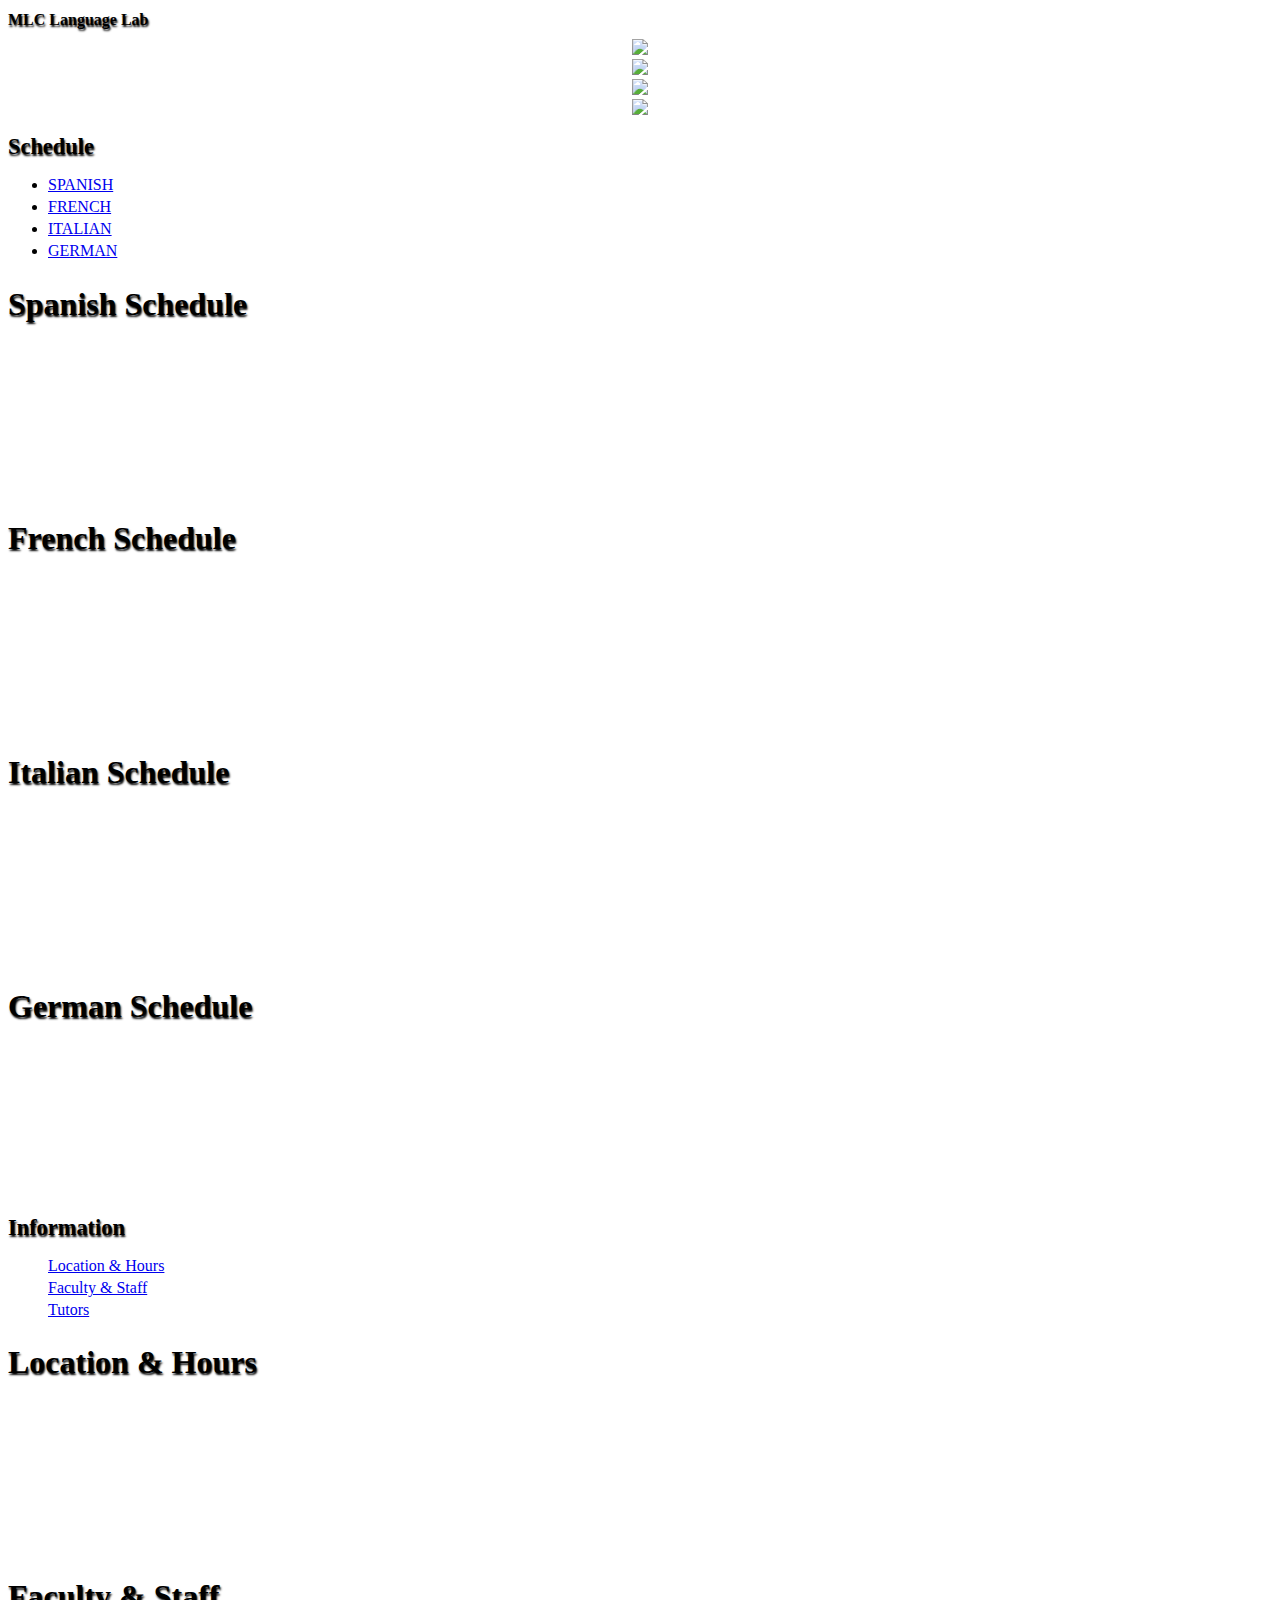
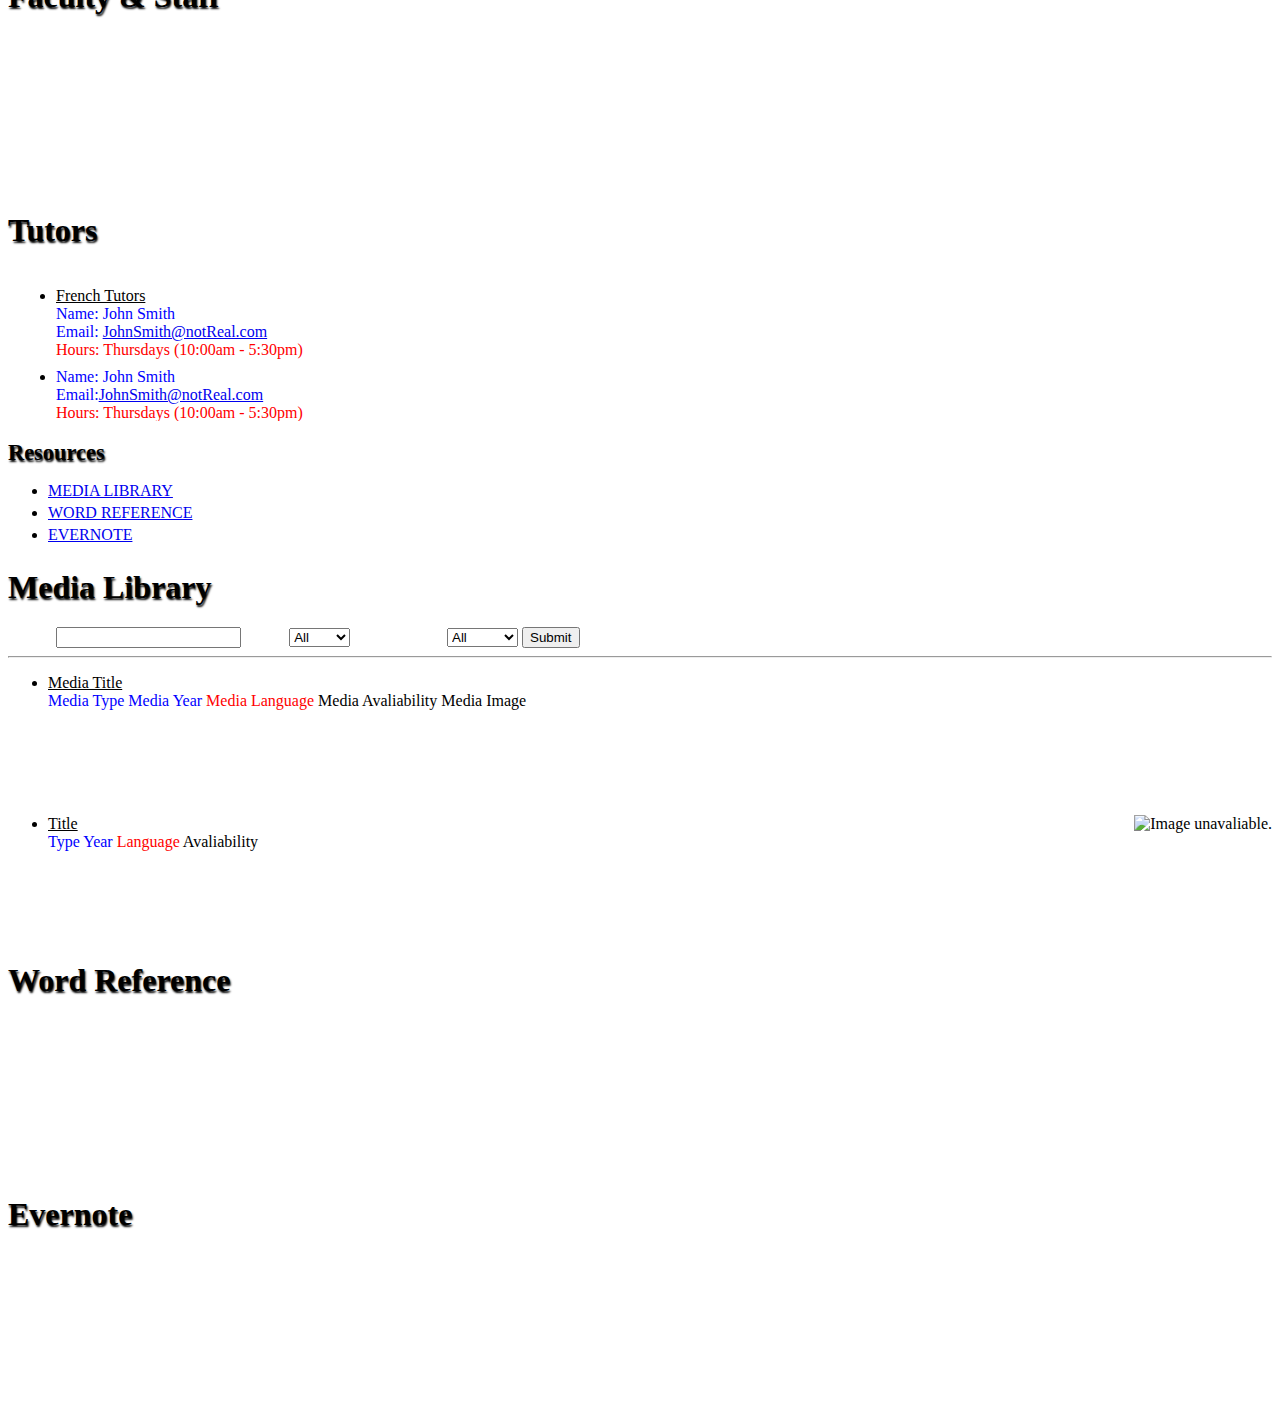
==== MLC App/index.html @ b0c76e84 "location and hours" ====
<!DOCTYPE html>
<html>
	<head>
    	<title>MLC Language Lab</title>
    	<meta charset="UTF-8">
        <meta name="apple-mobile-web-app-capable" content="yes" />
        <meta name="apple-mobile-web-app-status-bar-style" content="default" />
        <meta name="viewport" content="user-scalable=no, width=device-width"/-->
        <meta name="viewport" content="width=device-width, initial-scale=1">
         
        <link rel="stylesheet" 
             href="http://code.jquery.com/mobile/1.2.1/jquery.mobile-1.2.1.min.css">
       	
     	<link href="css/appDesign.css" rel="stylesheet" type="text/css">
        
        <script src="http://code.jquery.com/jquery-1.8.3.min.js"></script>   
        <script src="http://code.jquery.com/mobile/1.2.1/jquery.mobile-1.2.1.min.js"></script>
        <script src="js/getMedia.js" type="text/javascript"> </script>
        
        <link rel="apple-touch-icon" href="images/gcsuLogo.png" />
		<link rel="apple-touch-icon" sizes="72x72" href="images/gcsuLogo.png" />
		<link rel="apple-touch-icon" sizes="114x114" href="images/gcsuLogo.png" />
   	</head>
            
   	<body onLoad="initializeData();">
        <div data-role="page" id="home">
        	<div data-role="header">
                    <h1 style="font-size: 100%; white-space: normal;">MLC Language Lab</h1>
           	</div>
         	<div data-role="content">
            	<center>
					<a href="#schedule"><img style='width: 100%;max-width:579px;' src="http://i.imgur.com/Wa68XPJ.png"></a><br>
					<a href="#information"><img style='width: 100%;max-width:579px;' src="http://i.imgur.com/qGwjfFX.png"></a><br>
					<a href="#resources"><img style='width: 100%;max-width:579px;' src="http://i.imgur.com/l7PiLUP.png"></a><br>
					<a href="http://www.gcsu.edu"><img style='width: 100%; max-width:579px;' src="http://i.imgur.com/pi4m5MB.png"></a>
				</center>
            </div>
        </div> <!--Main Menu Page-->
 
        
        
    <div data-role="page" id="schedule" data-add-back-btn="true">
         	<div data-role="header">
           		<h1 style="font-size: 140%;">Schedule</h1>
         	</div>
    
         	<div data-role="content">
        		<ul data-role="listview" data-inset="true">
                    <li>
                        <a href="#schedSpan">SPANISH</a>
                   	</li>
                    <li>
                    	<a href="#schedFren">FRENCH</a>
                   	</li>
                    <li>
                    	<a href="#schedItal">ITALIAN</a>
                   	</li>
                    <li>
                    	<a href="#schedGerm">GERMAN</a>
                   	</li>
        		</ul>
         	</div>
		</div> <!-- Schedule Main Page -->
        
        	<!-- Language Schedule Pages Begin -->
        
                <div data-role="page" id="schedSpan" data-add-back-btn="true">
                    <div data-role="header">
                        <h1 style=" white-space: normal">Spanish Schedule</h1>
                    </div> 
                    
                    <div data-role="content">
                        <iframe src="https://dl.dropboxusercontent.com/u/45361940/Schedule.html#Spanish" width="100%" height="100%" style="border:0px; margin: 0px; padding: 0px;"> </iframe>
                    </div>
                </div><!-- Schedule Spanish -->
                
                <div data-role="page" id="schedFren" data-add-back-btn="true">
                    <div data-role="header">
                        <h1 style=" white-space: normal">French Schedule</h1>
                    </div> 
                    
                    <div data-role="content">
                        <iframe src="https://dl.dropboxusercontent.com/u/45361940/Schedule.html#French" width="100%" height="100%" style="border:0px; margin: 0px; padding: 0px;"> </iframe>
                    </div>
                </div><!-- Schedule French -->
                
                <div data-role="page" id="schedItal" data-add-back-btn="true">
                    <div data-role="header">
                        <h1 style=" white-space: normal">Italian Schedule</h1>
                    </div>
                    
                    <div data-role="content">
                        <iframe src="https://dl.dropboxusercontent.com/u/45361940/Schedule.html#Italian" width="100%" height="100%" style="border:0px; margin: 0px; padding: 0px;"> </iframe>
                    </div>
                </div><!-- Schedule Italian -->
                
                <div data-role="page" id="schedGerm" data-add-back-btn="true">
                    <div data-role="header">
                        <h1 style=" white-space: normal">German Schedule</h1>
                    </div> 
                    
                    <div data-role="content">
                        <iframe src="https://dl.dropboxusercontent.com/u/45361940/Schedule.html#German" width="100%" height="100%" style="border:0px; margin: 0px; padding: 0px;"> </iframe>
                    </div>
                </div><!-- Schedule German -->
            
       		<!-- Language Schedule Pages End -->
        
        
        
    	<div data-role="page" id="information" data-add-back-btn="true">
            <div data-role="header">
                <h1 style="font-size: 140%;">Information</h1>
            </div>
            
            <div data-role="content">
                        <ul data-role="listview" data-inset="true" style="list-style-type:none">
                    <li>
                        <a href="#L&H">Location & Hours</a>
                   	</li>
                    <li>
                        <a href="#F&H">Faculty & Staff</a>
                  	</li>
                    <li>
                        <a href="#Tutors">Tutors</a>
                  	</li>
            </div>
        </div>
         	<!--Infomation Main Page-->
        
            <!-- Information Pages Begin -->
                
                <div data-role="page" id="L&H" data-add-back-btn="true">
                    <div data-role="header">
                      	<h1 style="white-space: normal">Location & Hours</h1>
                    </div>
                    
                    <div data-role="content">
                    	<iframe src="http://www.gcsu.edu/mlclab/" width="100%" height="100%" style="border:0px; margin: 0px; padding: 0px;"> </iframe>
                    </div>
                </div><!-- Location & Hours -->
                
                <div data-role="page" id="F&H" data-add-back-btn="true">
                    <div data-role="header">
                        <h1>Faculty & Staff</h1>
                    </div> 
                    
                    <div data-role="content">
                        <iframe src="http://www.gcsu.edu/mlclab/faculty&staff.htm" width="100%" height="100%" style="border:0px; margin: 0px; padding: 0px;"> </iframe>
                    </div>
                </div><!-- Faculty & Staff --> 
                
                <div data-role="page" id="Tutors" data-add-back-btn="true">
                    <div data-role="header">
                        <h1>Tutors</h1>
                    </div>
                    
                    <div data-role="content">
                    	<iframe src="./tutors.html" width="100%" height="100%" style="border:0px; margin: 0px; padding: 0px;"> </iframe>
                    </div>
                </div><!-- Tutors -->                 
            <!-- Information Pages End -->
        
        
        
        <div data-role="page" id="resources" data-add-back-btn="true">
         	<div data-role="header">
                <h1 style="font-size: 140%;">Resources</h1>
            </div>       
            
            <div data-role="content">
                <ul data-role="listview" data-inset="true" >
                    <li><a href="#medLib">MEDIA LIBRARY</a></li>
                    <li><a href="#wordRef">WORD REFERENCE</a></li>
                    <li><a href="#everNote">EVERNOTE</a></li>
                </ul>
            </div>
        </div><!--Resources Main Page-->
        
            <!-- Resources Pages Begins -->
                <div data-role="page" id="medLib" data-add-back-btn="true">
                    <div data-role="header">
                        <h1>Media Library</h1>
                    </div>
                    
                    <div data-role="content">


                    <!--
                    MEDIA LIBRARY SEARCH MENU
                    -->
                        <!--TITLE SEARCH INPUT-->
                        <label for="name-a"><t>TITLE</t></label>
                        <input type="search" name="search" id="name-a" value="" />
                        <!-- TYPE SELECTION -->
                        <label for="select-choice-1" class="select"><t>TYPE</t></label>
                        <select name="select-choice-1" id="select-choice-1">
                            <option value="all">All</option>
                            <option value="dvd">DVD</option>
                            <option value="tdvd">tDVD</option>
                            <option value="vhs">VHS</option>
                            <option value="online">Online</option>
                        </select>
                        <!-- LANGUAGE SELECTION -->
                        <label for="select-choice-2" class="select"><t>LANGUAGE</t></label>
                        <select name="select-choice-2" id="select-choice-2">
                            <option value="all">All</option>
                            <option value="spanish">Spanish</option>
                            <option value="italian">Italian</option>
                            <option value="german">German</option>
                            <option value="french">French</option>
                        </select>
                        <!--INPUT BUTTON, calls searchDB() function-->
                        <button type="submit" data-theme="b" name="submit" value="submit-value" class="ui-btn-hidden" aria-disabled="false" onclick="searchDB()">Submit</button>
                        <hr>


                        <ul data-role="listview" id="mediaUL" data-inset="true" >
                            <li>
                                <div class="mainMedia">
                                    <div class="headerMedia">
                                        <span class="mediaTitle"> Media Title </span>
                                    </div>
                                        <span class="mediaType"> Media Type </span>
                                        <span class="mediaYear"> Media Year </span>
                                        <span class="mediaLanguage"> Media Language </span>
                                        <span class="mediaAvaliable"> Media Avaliability </span>
                                        <span class="mediaImage"> Media Image </span>     
                                </div>
                            </li>
                        </ul>

                        <ul data-role="listview" id="mediaUL" data-inset="true">
                            <li  id="mediaLI" style="min-height: 110px;">

                                    <div class="imageBox">
                                            <img class="mediaImage" src="" alt="Image unavaliable." height="100px" width="100px">
                                    </div>

                                    <div class="headerMedia">
                                        <span class="mediaTitle">Title </span>
                                    </div>

                                        <span class="mediaType">Type </span>
                                        <span class="mediaYear">Year </span> 
                                        <span class="mediaLanguage">Language </span> 
                                        <span class="mediaAvaliable">Avaliability </span> 
                                
                            </li>
                        </ul>

                    </div>
                </div><!-- Media Library -->
                
                <div data-role="page" id="wordRef" data-add-back-btn="true">
                    <div data-role="header">
                        <h1>Word Reference</h1>
                    </div>
                    
                    <div data-role="content">
                        <iframe src="http://www.wordreference.com/" width="100%" height="100%" style="border:0px; margin: 0px; padding: 0px;"> </iframe>
                    </div>
                </div><!-- Word Reference -->
                
                <div data-role="page" id="everNote" data-add-back-btn="true">
                    <div data-role="header">
                        <h1>Evernote</h1>
                    </div>
                    
                    <div data-role="content">
                        <iframe src="https://www.evernote.com/Login.action?targetUrl=%2FHome.action" width="100%" height="100%" style="border:0px; margin: 0px; padding: 0px;"> </iframe>
                    </div>
                </div><!-- Evernote -->
                      
                      <!-- Resource Pages End -->
        
    </body>
</html>
---- MLC App/css/appDesign.css ----
@charset "UTF-8";
/* CSS Document */

/* Page Header */
	.ui-bar-a
	{ 
		background: #00529B; box-shadow: 1px 1px 20px 5px #191919;
	}

/* Page Background */
	.ui-page 
	{ 
		background-image:url('http://i.imgur.com/ECFLgTM.png');
	}

h1
{
	text-shadow: 1px 2px 2px #000;
	font-weight:bold;
}

h2
{
	text-shadow: none;
	color: white;
	font-weight:bold;
}

p
{
	text-shadow: none;
	color: white;
	font-weight:none;
}

t{
	color:white;
}

.tutorTable{
	
background-color:white;
text-align:center;
border: 1px solid black;

}

.tutorsTitle{
	list-style:none;
}

.tutorsLists{
	list-style:none;
	display:inline;
}

/* * * * * * * * * * * * * * *
	Media Library formatting.
 * * * * * * * * * * * * * * */
li{
    padding-bottom:4px;
}

div.mainMedia{
	width:90%;
	padding-right:5px;
	padding-bottom: 5px;
}

div.headerMedia{

}

#mediaUL{
    text-shadow: none;
    min-height: 125px;
}

#mediaLI{
	min-height: 125px;
}


span.mediaTitle{
    color:#000000;
    text-decoration: underline;
}

span.mediaType{
    color: blue;
}

span.mediaYear{
    color: blue;
}

span.mediaLanguage{
    color: red;
}

span.mediaAvaliable{
    color: #000000;
}

div.imageBox{
	margin-left:5px;
	float:right;
	clear:right;
}
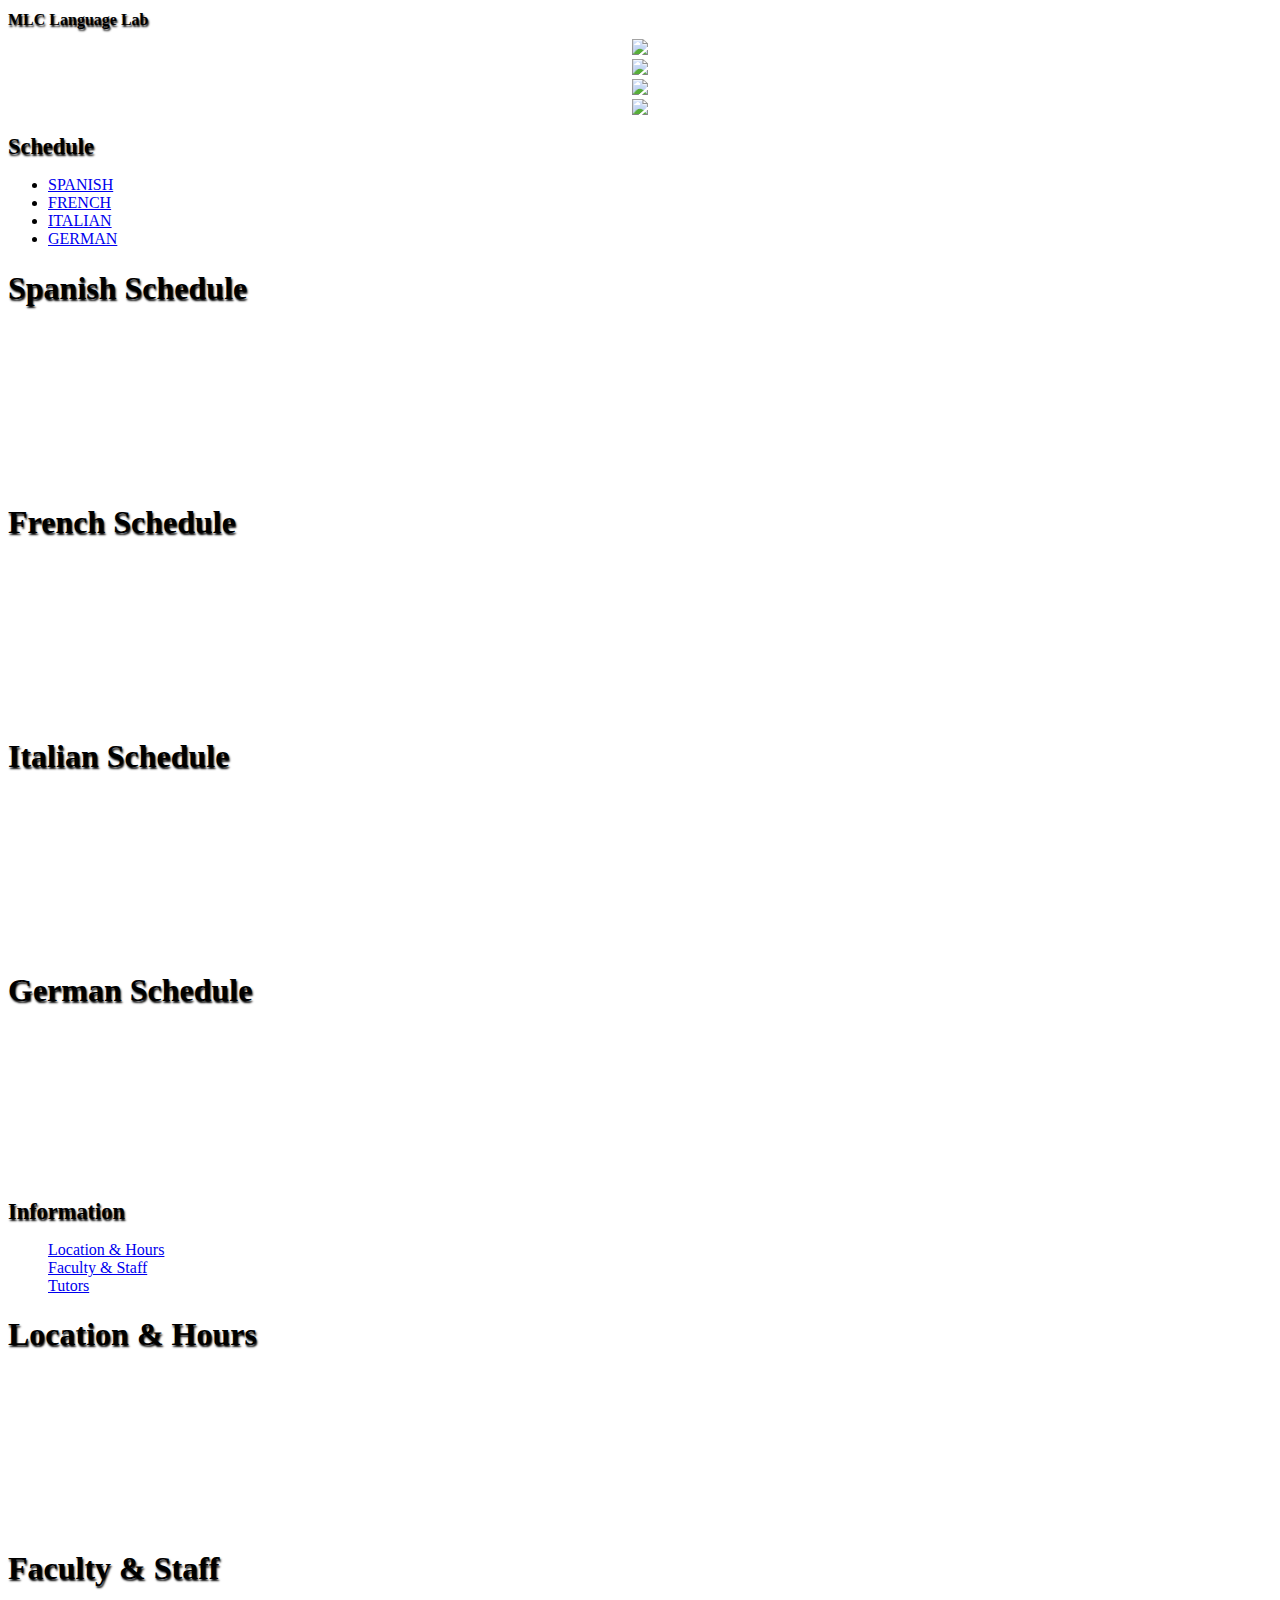
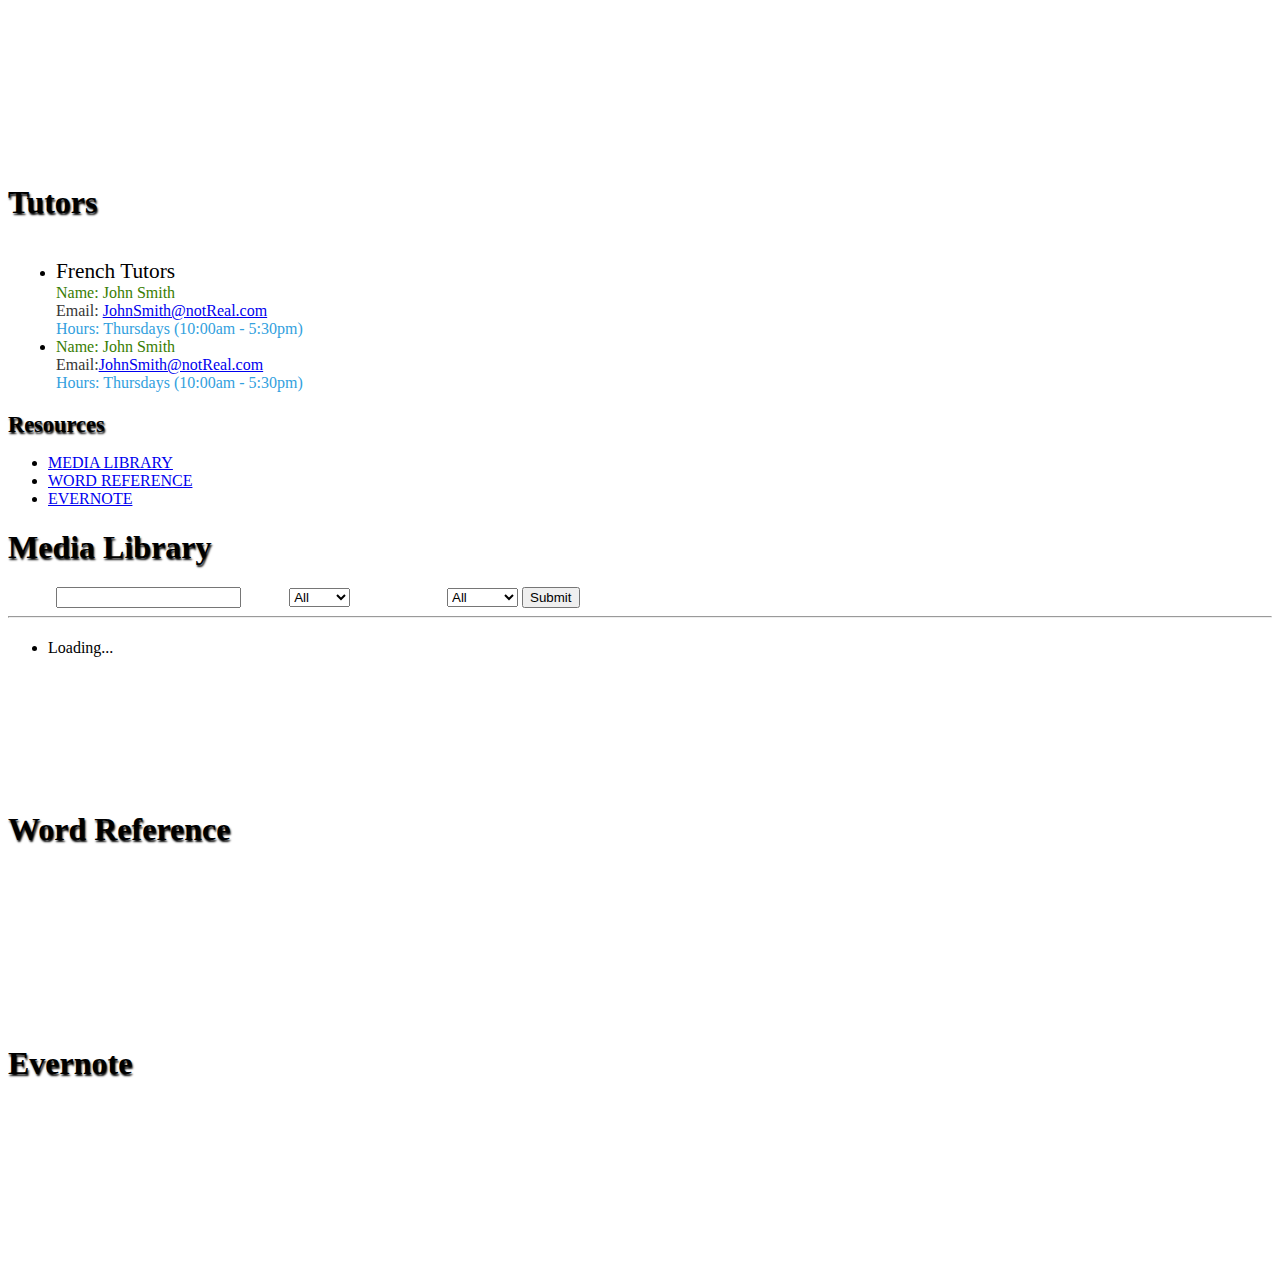
==== commit e5f1602d: "Media Library Styling complete" ====
--- a/MLC App/index.html
+++ b/MLC App/index.html
@@ -186,8 +186,10 @@
                     <div data-role="content">
 
 
-                    <!--
-                    MEDIA LIBRARY SEARCH MENU
+                     <!--
+                    ...................................
+                    ||   MEDIA LIBRARY SEARCH MENU   ||
+                    ...................................
                     -->
                         <!--TITLE SEARCH INPUT-->
                         <label for="name-a"><t>TITLE</t></label>
@@ -214,43 +216,36 @@
                         <button type="submit" data-theme="b" name="submit" value="submit-value" class="ui-btn-hidden" aria-disabled="false" onclick="searchDB()">Submit</button>
                         <hr>
 
-
+                        <!--BEGIN MEDIA LIBRARY DISPLAY-->
                         <ul data-role="listview" id="mediaUL" data-inset="true" >
                             <li>
-                                <div class="mainMedia">
-                                    <div class="headerMedia">
-                                        <span class="mediaTitle"> Media Title </span>
-                                    </div>
-                                        <span class="mediaType"> Media Type </span>
-                                        <span class="mediaYear"> Media Year </span>
-                                        <span class="mediaLanguage"> Media Language </span>
-                                        <span class="mediaAvaliable"> Media Avaliability </span>
-                                        <span class="mediaImage"> Media Image </span>     
-                                </div>
+                                Loading...
+                                <span class="mediaTitle"></span>
+                                <span class="mediaType"></span>
+                                <span class="mediaYear"></span>
+                                <span class="mediaLanguage"></span>
+                                <span class="mediaAvaliable"></span>
+                                <span class="mediaImage"></span>     
                             </li>
                         </ul>
 
-                        <ul data-role="listview" id="mediaUL" data-inset="true">
-                            <li  id="mediaLI" style="min-height: 110px;">
-
-                                    <div class="imageBox">
-                                            <img class="mediaImage" src="" alt="Image unavaliable." height="100px" width="100px">
-                                    </div>
-
-                                    <div class="headerMedia">
-                                        <span class="mediaTitle">Title </span>
-                                    </div>
-
-                                        <span class="mediaType">Type </span>
-                                        <span class="mediaYear">Year </span> 
-                                        <span class="mediaLanguage">Language </span> 
-                                        <span class="mediaAvaliable">Avaliability </span> 
-                                
+                        <ul data-role="listview" id="mediaUL" data-inset="true" style="visibility: hidden">
+                            <li  id="mediaLI" style="min-height: 110px; padding-bottom:4px;">
+                                <div class="imageBox">
+                                    <img class="mediaImage" src="" alt="Image unavaliable." height="100px" width="100px">
+                                </div>
+                                <div class="titleBox">
+                                    <span class="mediaTitle">Title</span>
+                                    (<span class="mediaYear">Year</span>)
+                                </div>
+                                <span class="mediaLanguage">Language</span><br>
+                                <span class="mediaType">Type </span><br>
+                                <span class="mediaAvaliable">Avaliability</span>                           
                             </li>
                         </ul>
-
-                    </div>
-                </div><!-- Media Library -->
+                    </div>
+                </div>
+                <!-- END OF MEDIA LIBRARY -->
                 
                 <div data-role="page" id="wordRef" data-add-back-btn="true">
                     <div data-role="header">
--- a/MLC App/css/appDesign.css
+++ b/MLC App/css/appDesign.css
@@ -57,45 +57,26 @@
 /* * * * * * * * * * * * * * *
 	Media Library formatting.
  * * * * * * * * * * * * * * */
-li{
-    padding-bottom:4px;
-}
 
-div.mainMedia{
-	width:90%;
-	padding-right:5px;
-	padding-bottom: 5px;
-}
-
-div.headerMedia{
+div.titleBox{
 
 }
 
-#mediaUL{
-    text-shadow: none;
-    min-height: 125px;
+span.mediaTitle{
+    color:#000000;
+    font-size: 16pt;
 }
 
-#mediaLI{
-	min-height: 125px;
-}
-
-
-span.mediaTitle{
-    color:#000000;
-    text-decoration: underline;
+span.mediaYear{
+    color: #363636;
 }
 
 span.mediaType{
-    color: blue;
-}
-
-span.mediaYear{
-    color: blue;
+    color: #397D02;
 }
 
 span.mediaLanguage{
-    color: red;
+    color: #33A1DE;
 }
 
 span.mediaAvaliable{
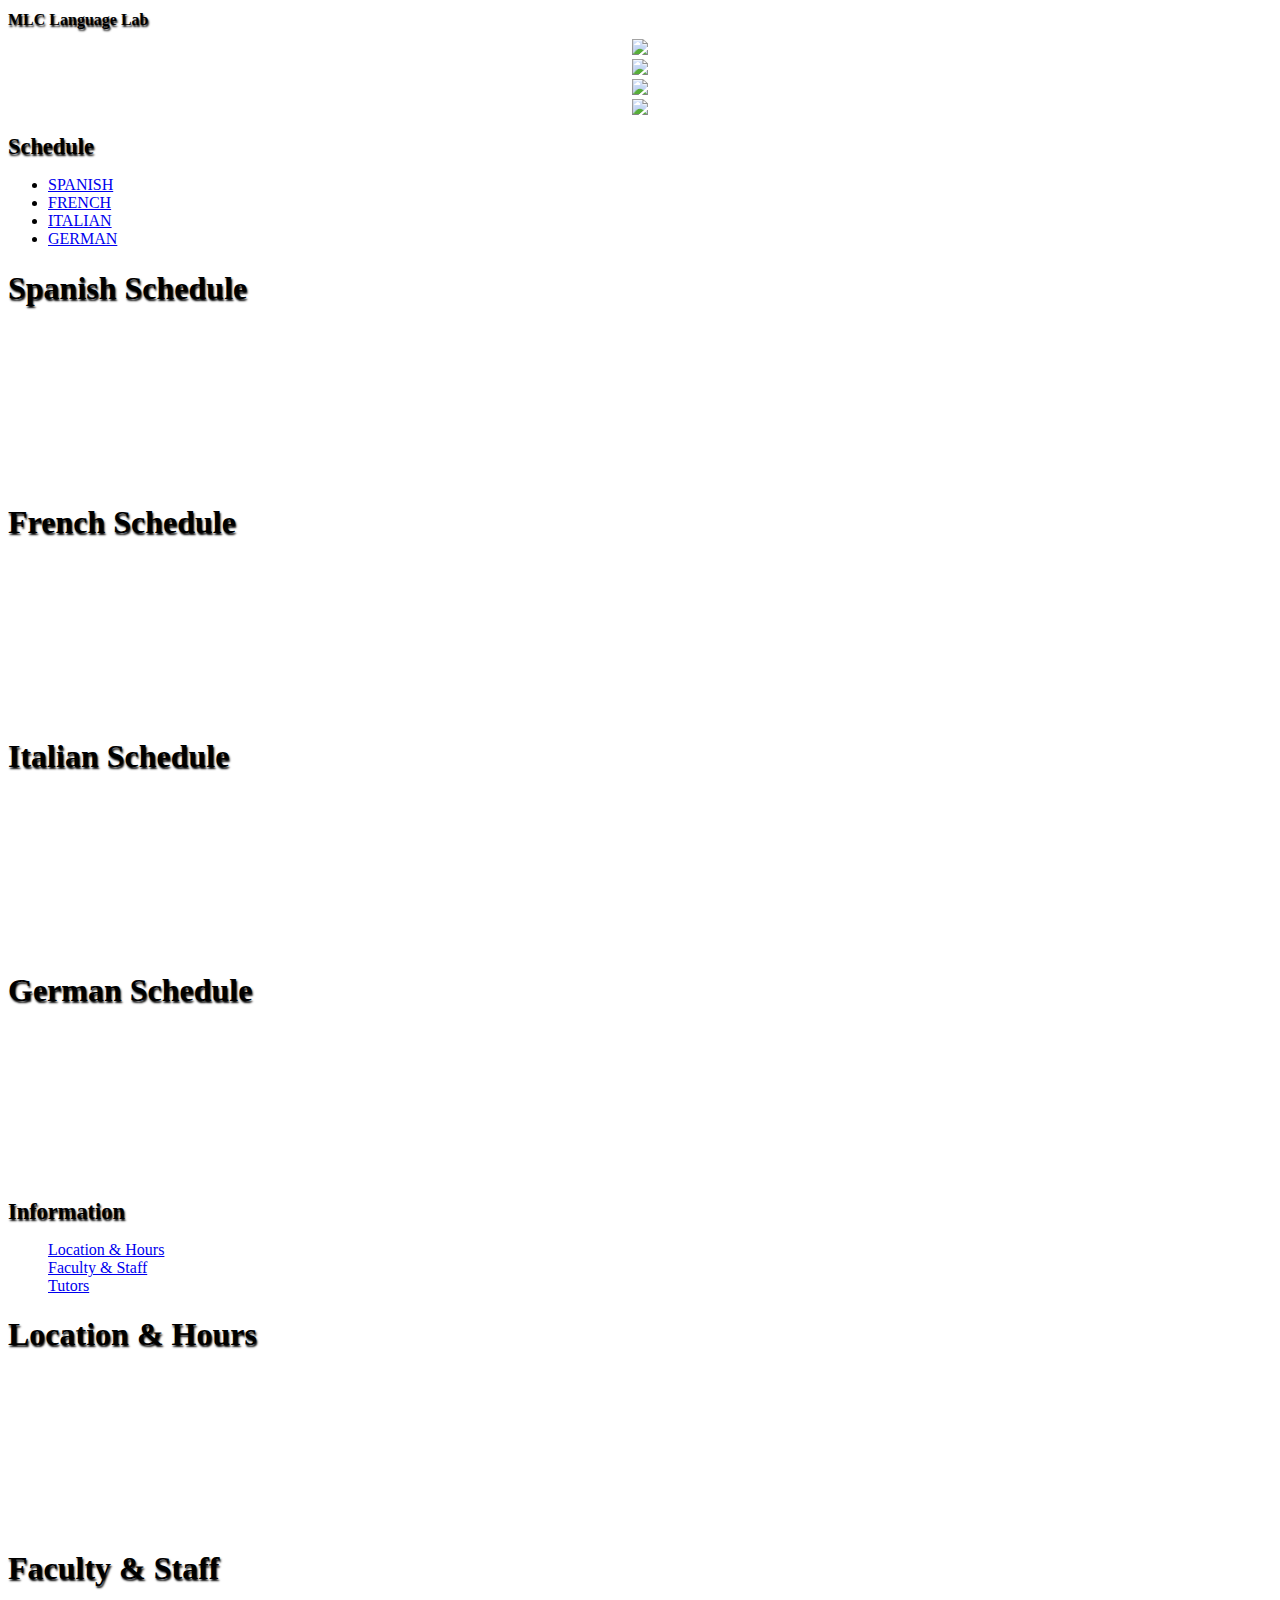
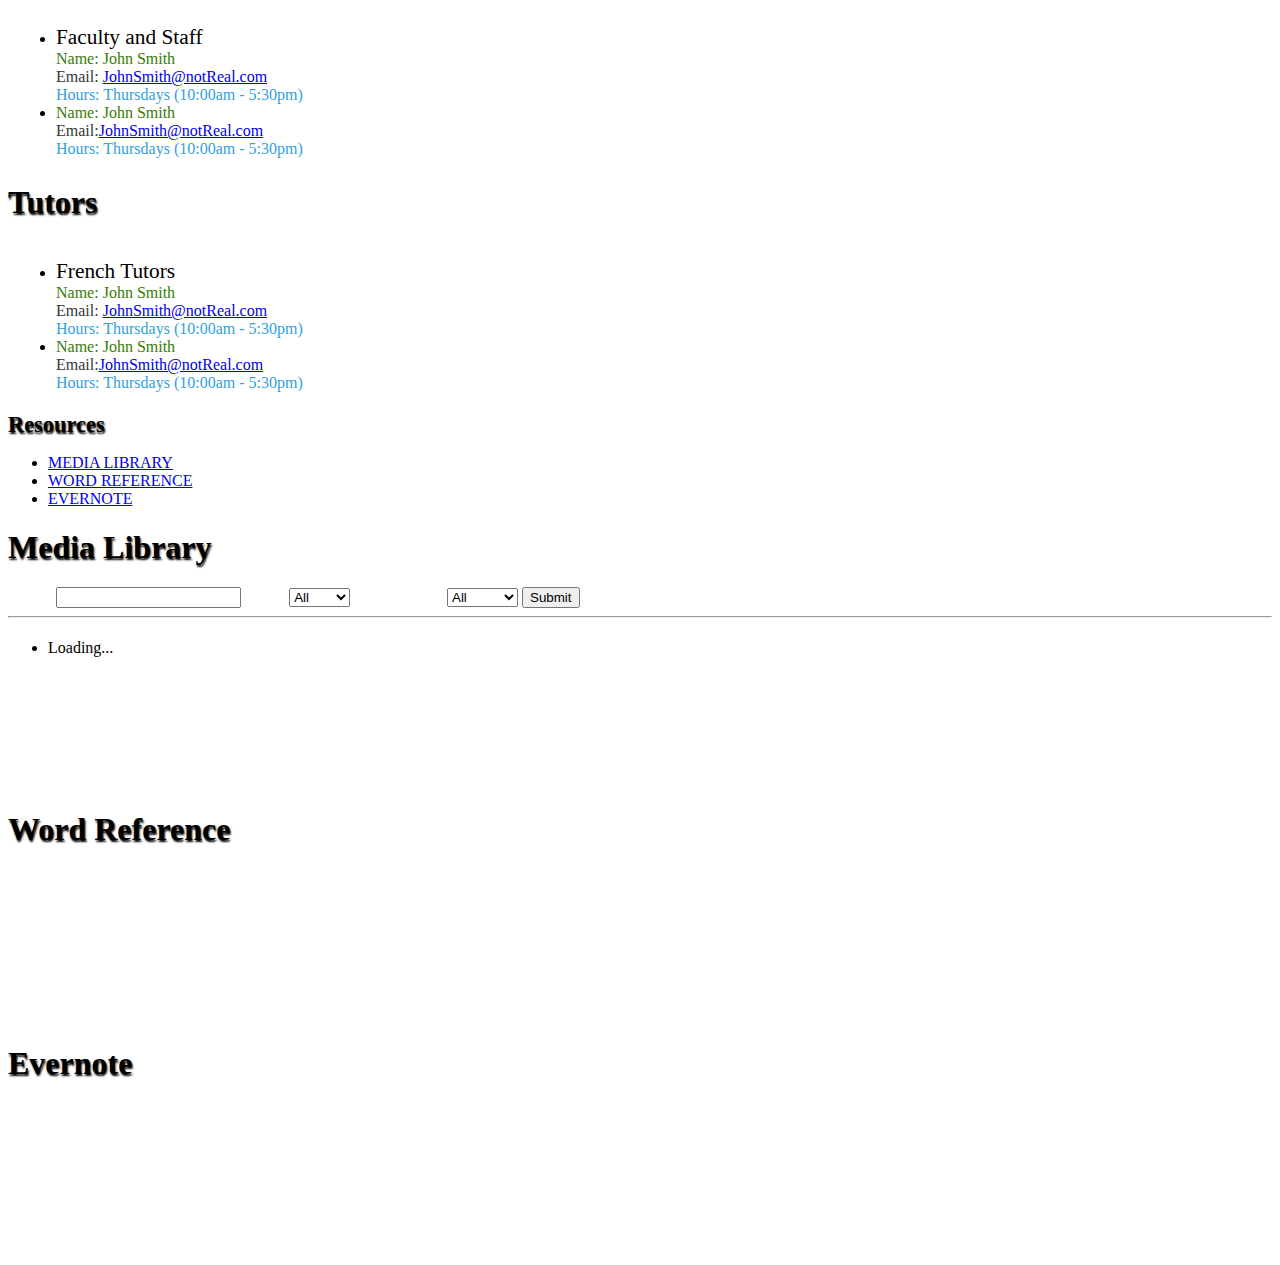
==== commit 3e7a401e: "faculty and staff" ====
--- a/MLC App/index.html
+++ b/MLC App/index.html
@@ -9,12 +9,12 @@
         <meta name="viewport" content="width=device-width, initial-scale=1">
          
         <link rel="stylesheet" 
-             href="http://code.jquery.com/mobile/1.2.1/jquery.mobile-1.2.1.min.css">
+             href="js/jquery.mobile-1.3.1/jquery.mobile-1.3.1.css">
        	
      	<link href="css/appDesign.css" rel="stylesheet" type="text/css">
         
-        <script src="http://code.jquery.com/jquery-1.8.3.min.js"></script>   
-        <script src="http://code.jquery.com/mobile/1.2.1/jquery.mobile-1.2.1.min.js"></script>
+       	<script src="js/jquery-1.10.1.js"></script>   
+        <script src="js/jquery.mobile-1.3.1/jquery.mobile-1.3.1.min.js"></script>
         <script src="js/getMedia.js" type="text/javascript"> </script>
         
         <link rel="apple-touch-icon" href="images/gcsuLogo.png" />
@@ -146,7 +146,7 @@
                     </div> 
                     
                     <div data-role="content">
-                        <iframe src="http://www.gcsu.edu/mlclab/faculty&staff.htm" width="100%" height="100%" style="border:0px; margin: 0px; padding: 0px;"> </iframe>
+                        <iframe src="./facultyandstaff.html" width="100%" height="100%" style="border:0px; margin: 0px; padding: 0px;"> </iframe>
                     </div>
                 </div><!-- Faculty & Staff --> 
                 
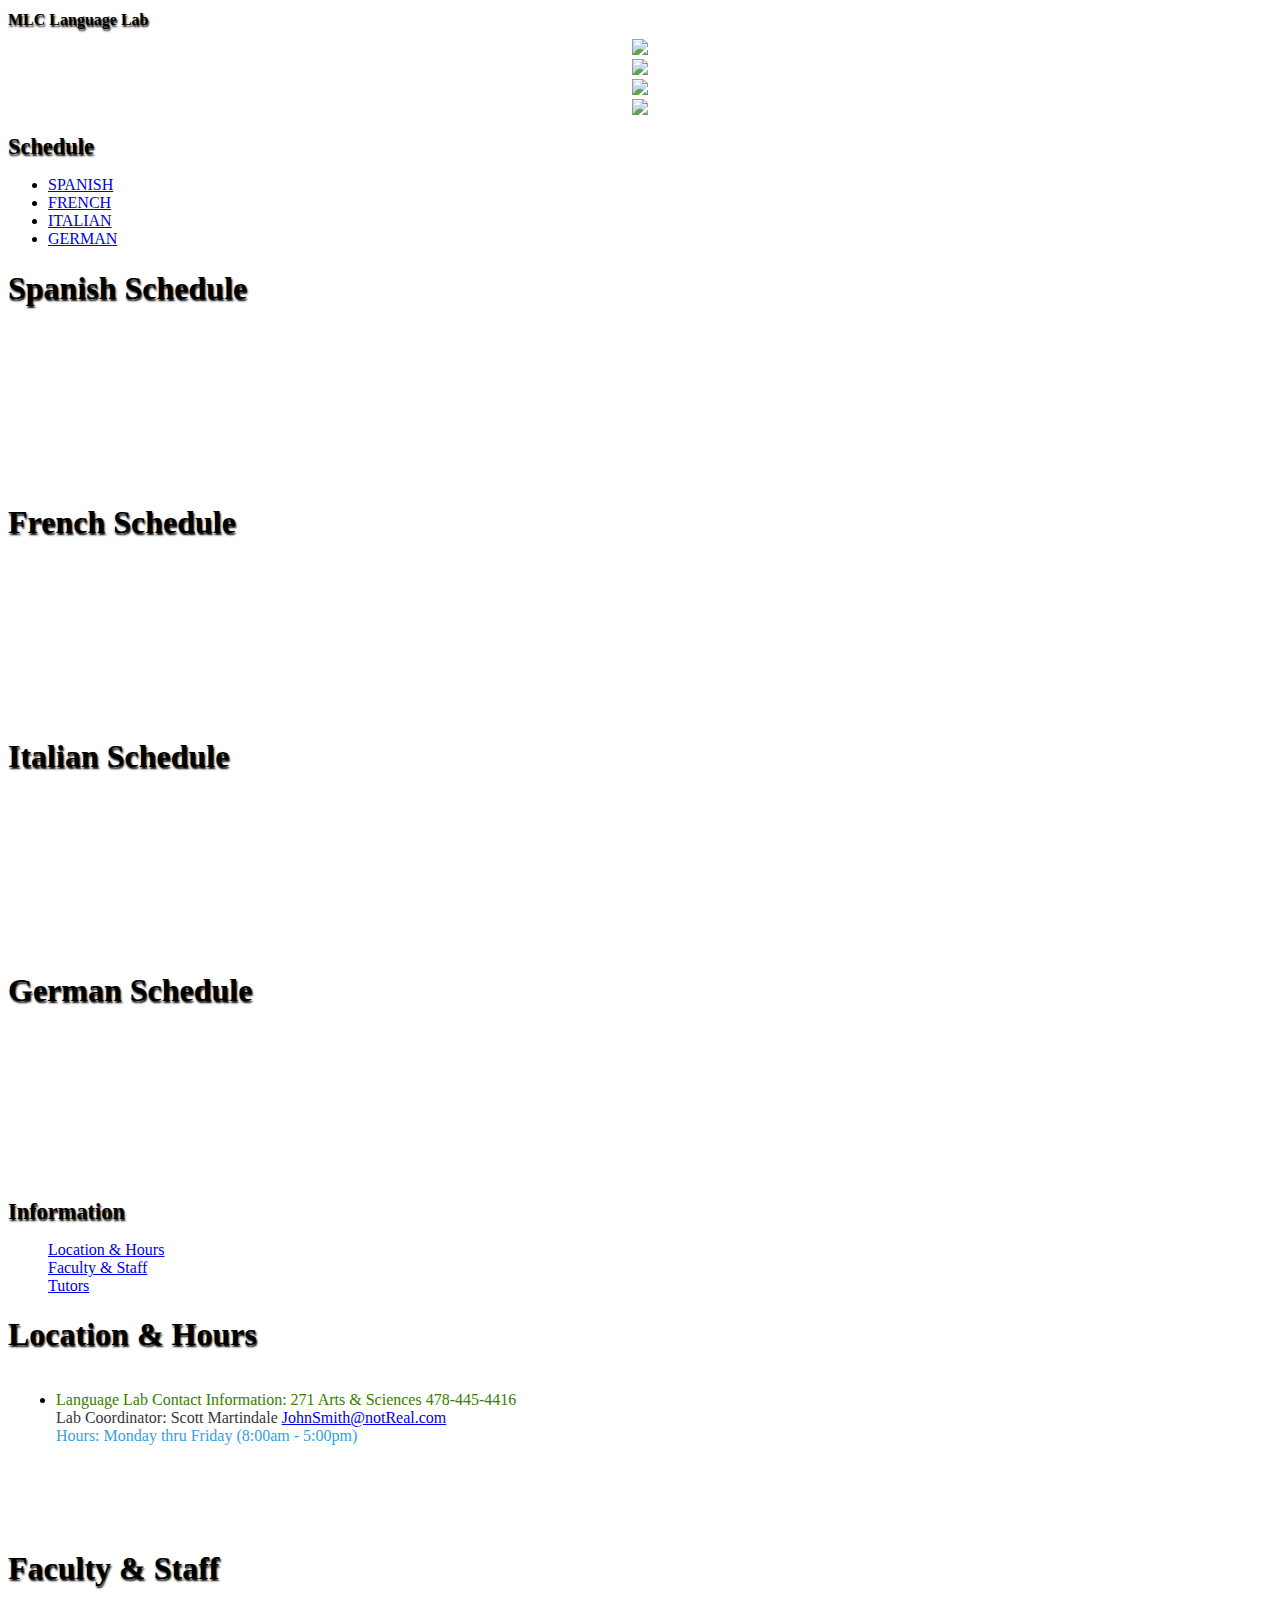
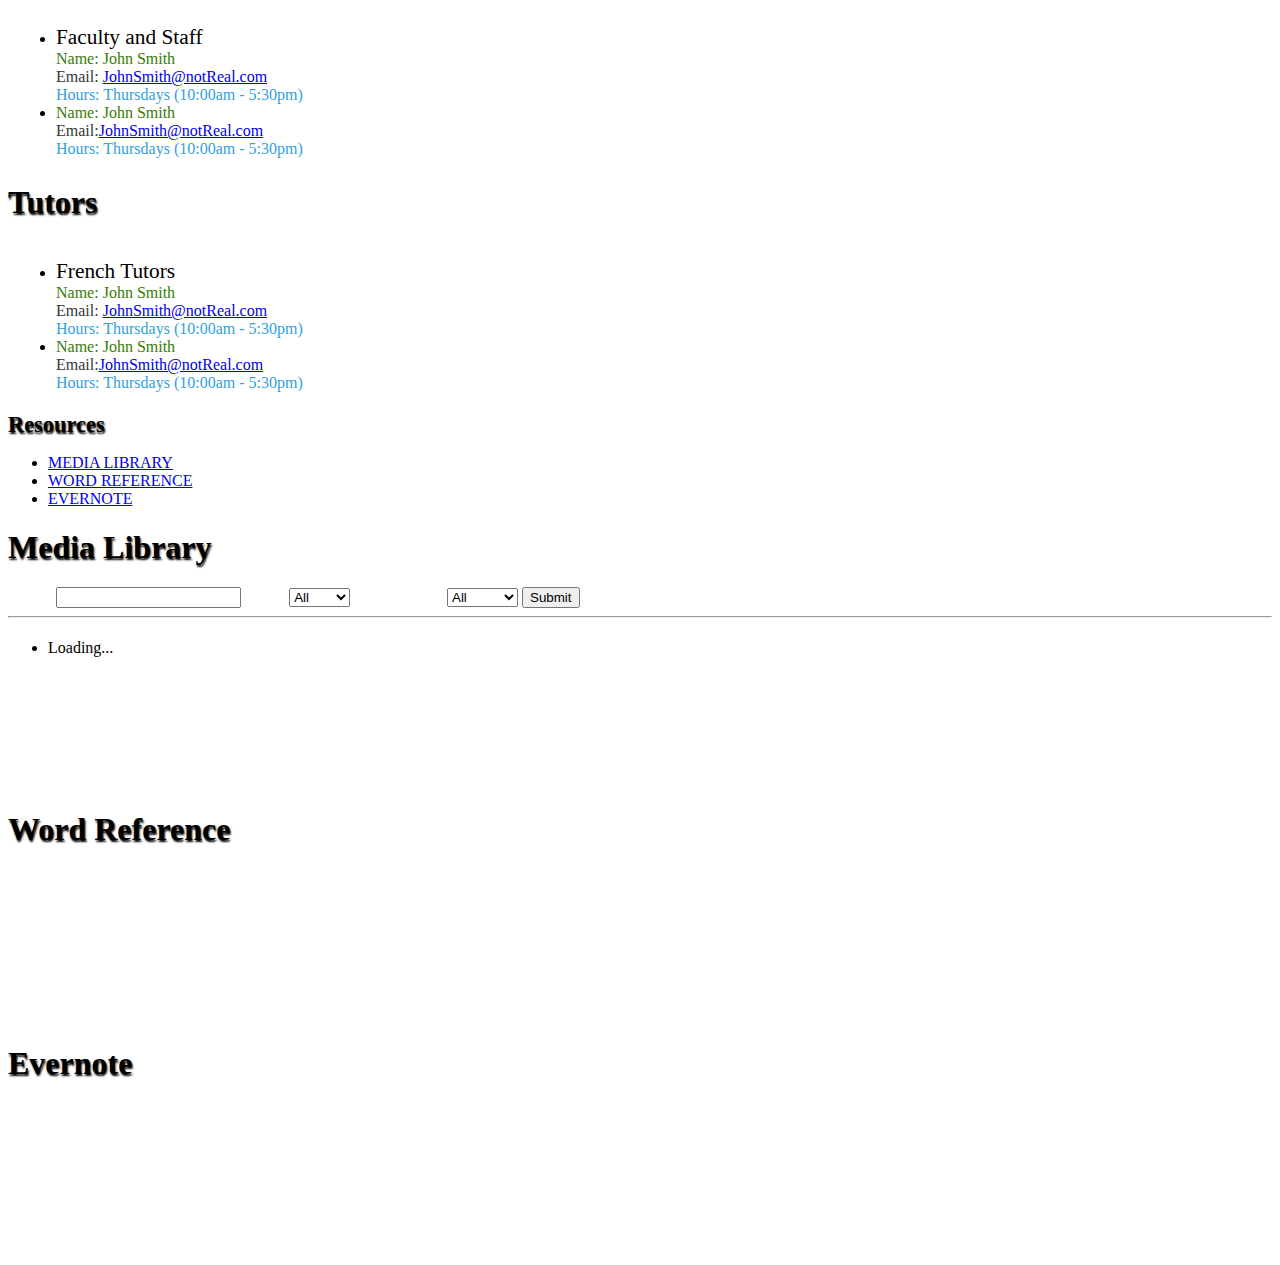
==== commit 19ed904b: "locationandhours" ====
--- a/MLC App/index.html
+++ b/MLC App/index.html
@@ -136,7 +136,7 @@
                     </div>
                     
                     <div data-role="content">
-                    	<iframe src="http://www.gcsu.edu/mlclab/" width="100%" height="100%" style="border:0px; margin: 0px; padding: 0px;"> </iframe>
+                    	<iframe src="./locationandhours.html" width="100%" height="100%" style="border:0px; margin: 0px; padding: 0px;"> </iframe>
                     </div>
                 </div><!-- Location & Hours -->
                 
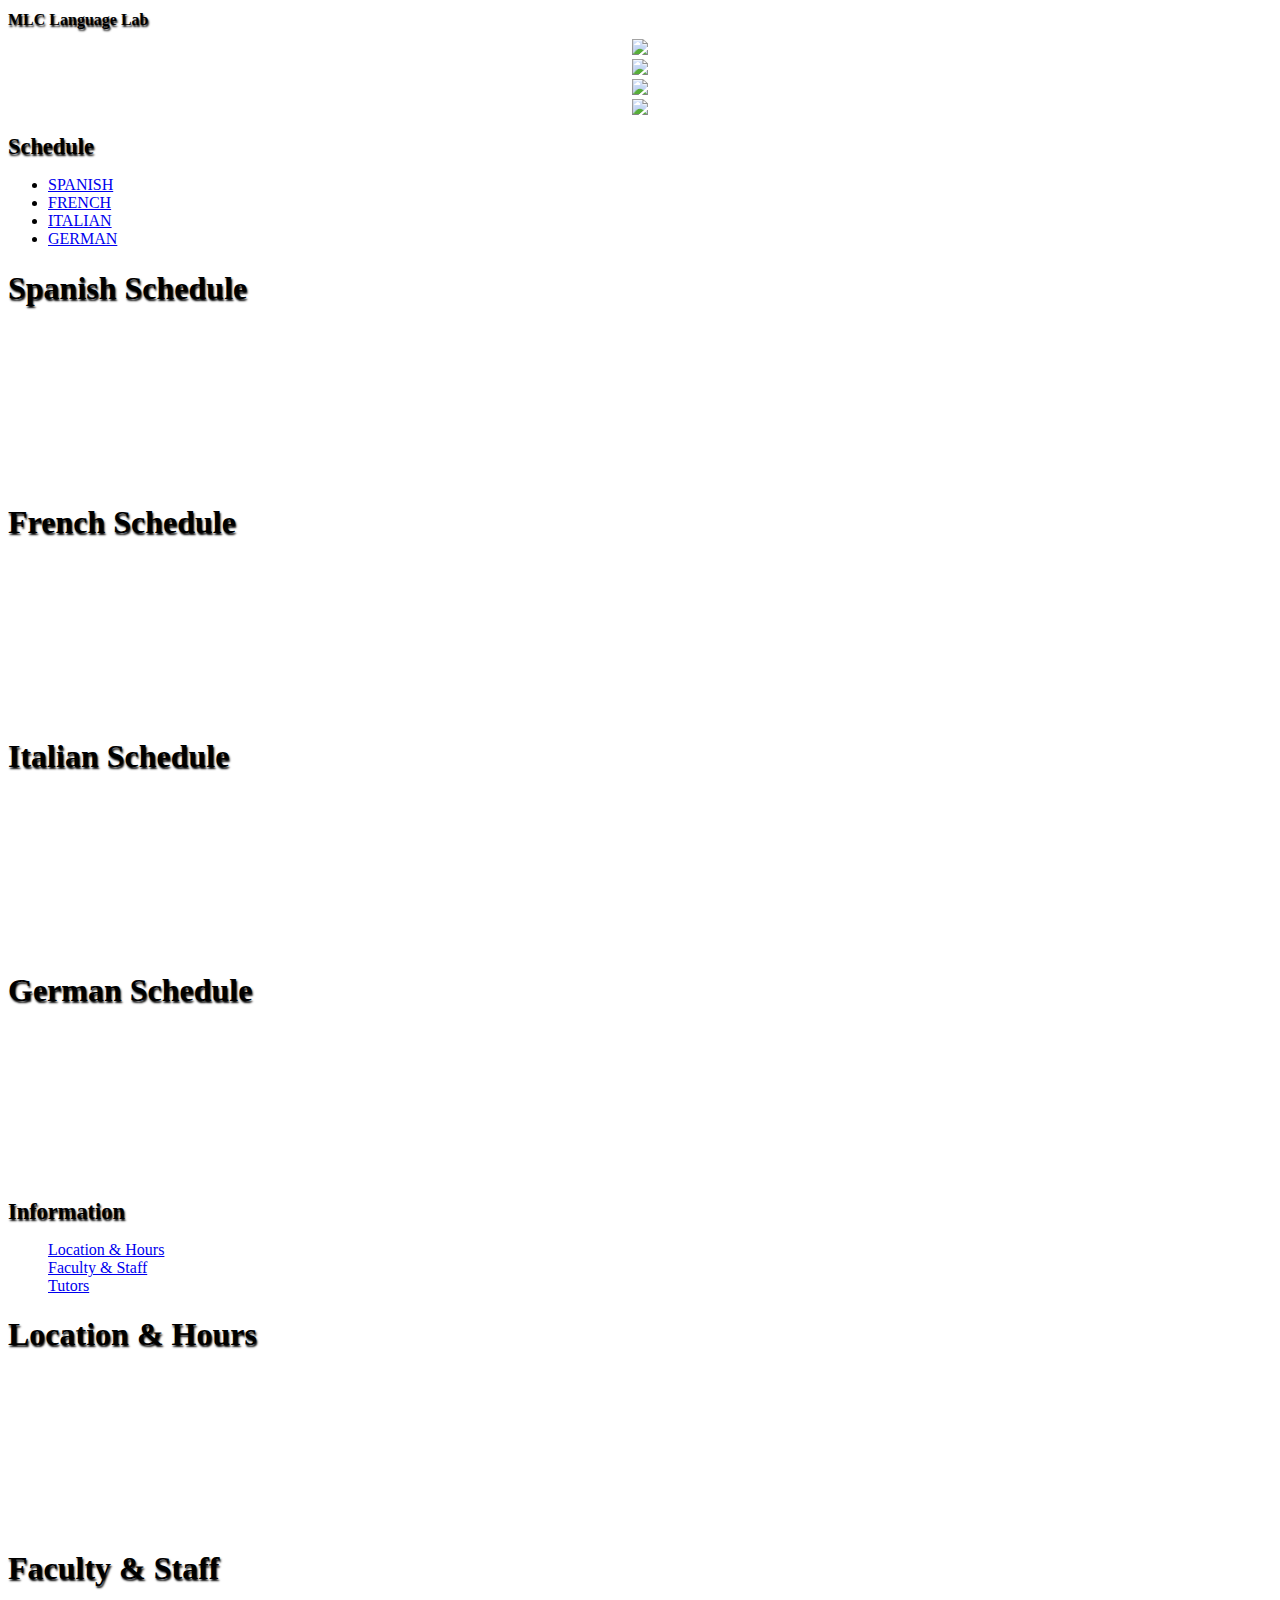
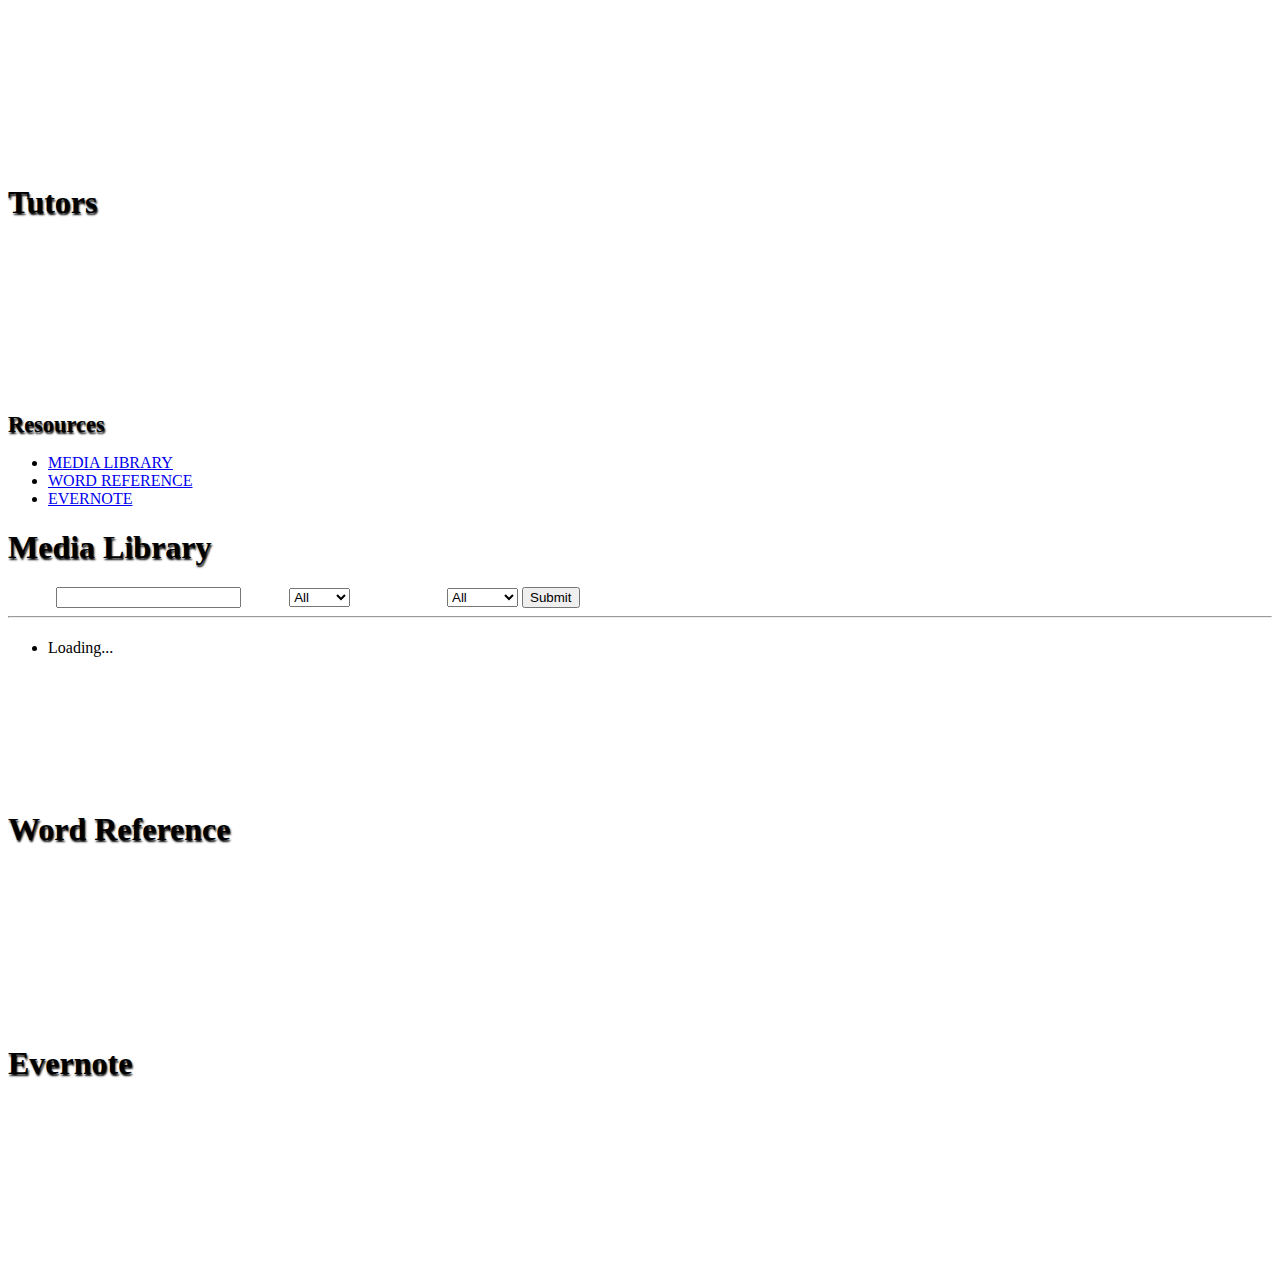
==== commit fd544154: "sdfa" ====
--- a/MLC App/index.html
+++ b/MLC App/index.html
@@ -136,7 +136,7 @@
                     </div>
                     
                     <div data-role="content">
-                    	<iframe src="./locationandhours.html" width="100%" height="100%" style="border:0px; margin: 0px; padding: 0px;"> </iframe>
+                    	<iframe src="http://mlc-info.net/locationandhours.html" width="100%" height="100%" style="border:0px; margin: 0px; padding: 0px;"> </iframe>
                     </div>
                 </div><!-- Location & Hours -->
                 
@@ -146,7 +146,7 @@
                     </div> 
                     
                     <div data-role="content">
-                        <iframe src="./facultyandstaff.html" width="100%" height="100%" style="border:0px; margin: 0px; padding: 0px;"> </iframe>
+                        <iframe src="http://mlc-info.net/facultyandstaff.html" width="100%" height="100%" style="border:0px; margin: 0px; padding: 0px;"> </iframe>
                     </div>
                 </div><!-- Faculty & Staff --> 
                 
@@ -156,7 +156,7 @@
                     </div>
                     
                     <div data-role="content">
-                    	<iframe src="./tutors.html" width="100%" height="100%" style="border:0px; margin: 0px; padding: 0px;"> </iframe>
+                    	<iframe src="http://mlc-info.net/tutors.html" width="100%" height="100%" style="border:0px; margin: 0px; padding: 0px;"> </iframe>
                     </div>
                 </div><!-- Tutors -->                 
             <!-- Information Pages End -->
